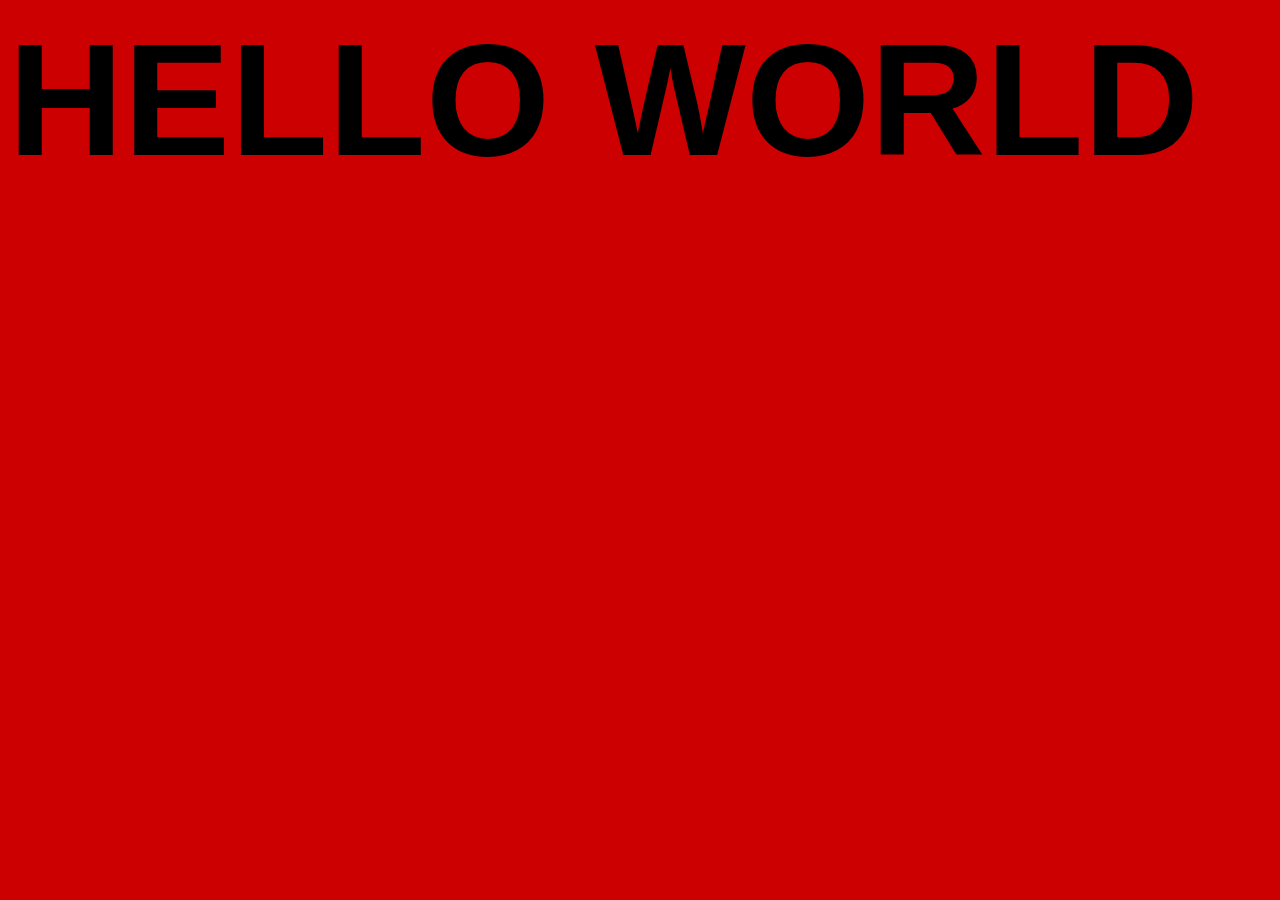
==== index.html @ 484a3b25 "adding html file" ====
<html>
<head>
<title>HELLO WORLD</title>
<style type='text/css'>
	body {
		background-color: #cc0000;
		font-family: Arial, sans-serif;
		font-size: 500%;
	}
</style>
</head>
<body>
	<h1>HELLO WORLD</h1>
</body>
</html>
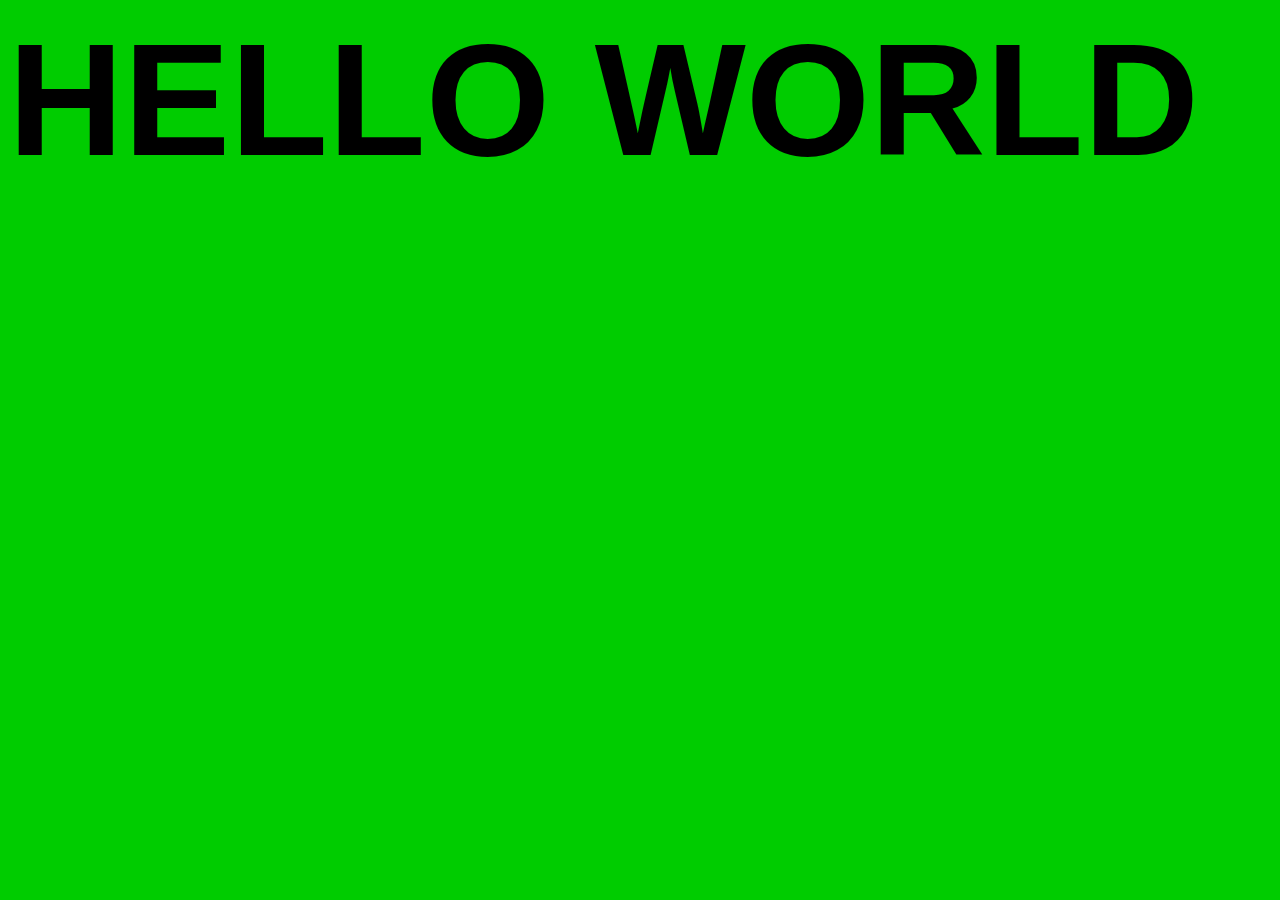
==== commit 8358805f: "adding a style sheet" ====
--- a/index.html
+++ b/index.html
@@ -8,6 +8,7 @@
 		font-size: 500%;
 	}
 </style>
+<link rel="stylesheet" type="text/css" href="css/style.css">
 </head>
 <body>
 	<h1>HELLO WORLD</h1>
--- a/css/style.css
+++ b/css/style.css
@@ -0,0 +1,3 @@
+body {
+	background-color: #00cc00;
+}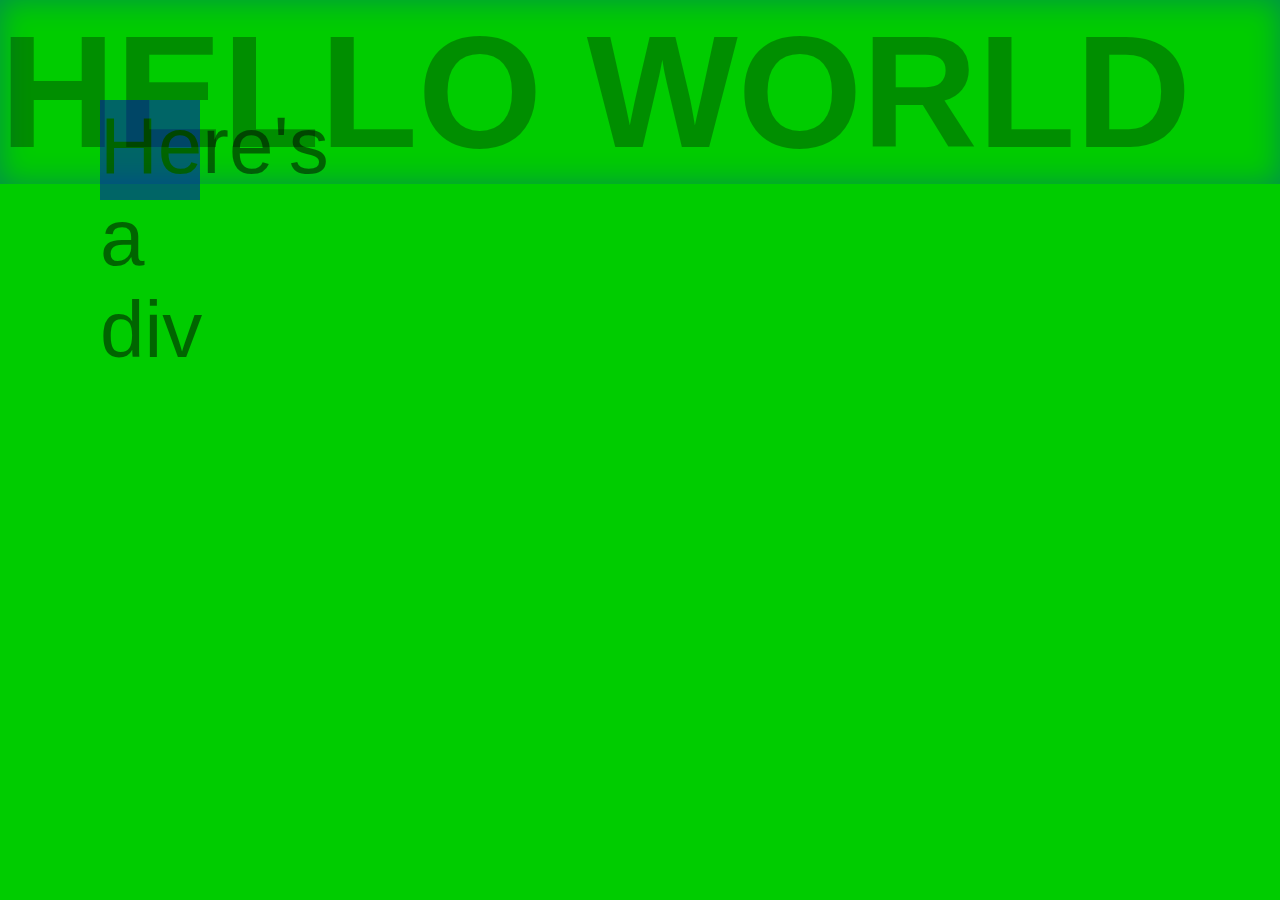
==== commit e07340d2: "adding blue square" ====
--- a/index.html
+++ b/index.html
@@ -12,5 +12,9 @@
 </head>
 <body>
 	<h1>HELLO WORLD</h1>
+
+	<div class="square">
+		Here's a div
+	</div>
 </body>
 </html>--- a/css/style.css
+++ b/css/style.css
@@ -1,3 +1,24 @@
 body {
 	background-color: #00cc00;
+	margin: 0;
+	padding: 0;
+	border: 0;
+}
+
+h1 {
+	color: rgba(0, 0, 0, 0.3);
+
+	-moz-box-shadow:    inset 0 0 30px rgba(0, 0, 255, 0.3);;
+	-webkit-box-shadow: inset 0 0 30px rgba(0, 0, 255, 0.3);;
+	box-shadow:         inset 0 0 30px rgba(0, 0, 255, 0.3);;
+}
+
+.square {
+	position: absolute;
+	top: 100px;
+	left: 100px;
+	background-color: #0000cc;
+	width: 100px;
+	height: 100px;
+	opacity: 0.5;
 }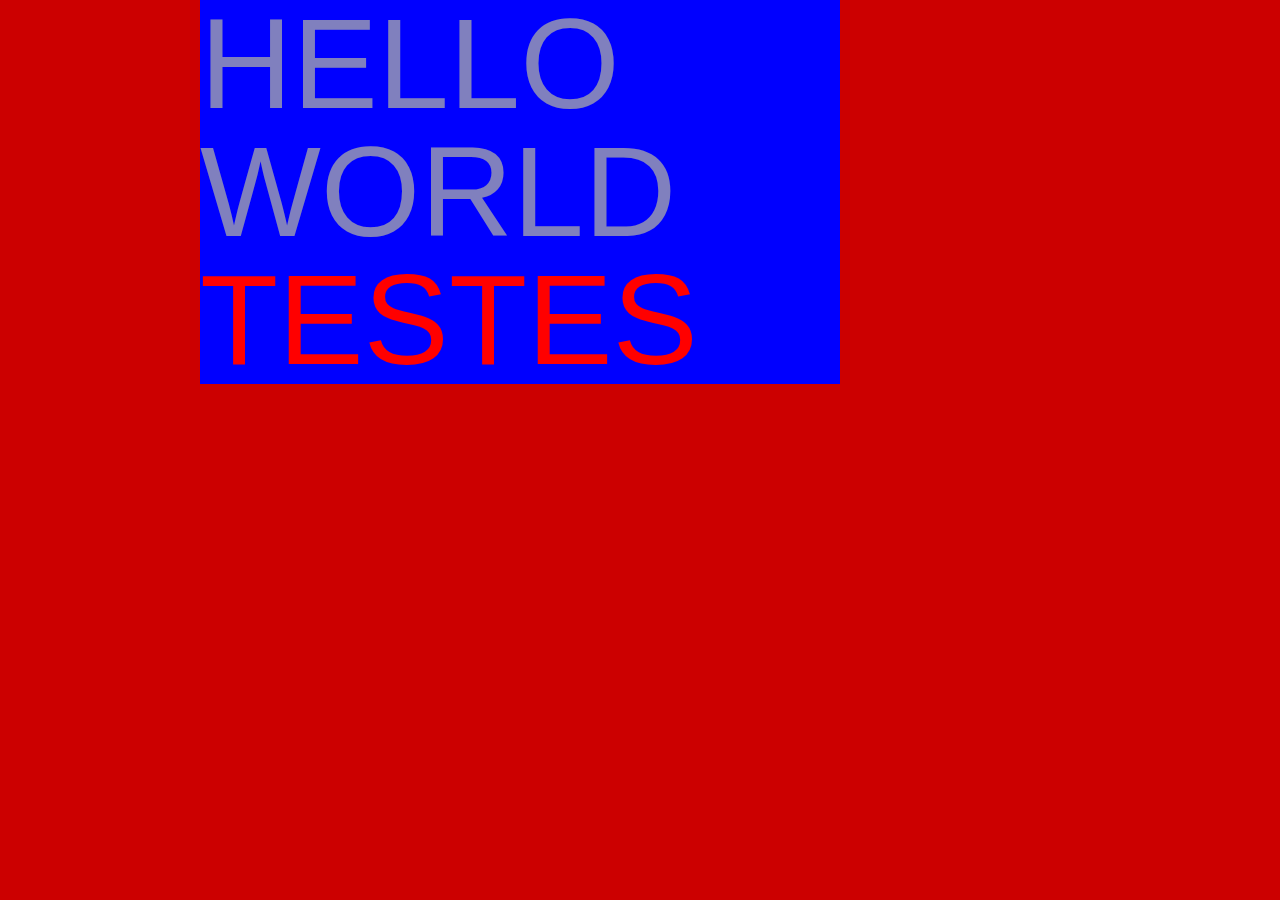
==== commit 2fd0360a: "Adding some SASS" ====
--- a/index.html
+++ b/index.html
@@ -8,13 +8,13 @@
 		font-size: 500%;
 	}
 </style>
-<link rel="stylesheet" type="text/css" href="css/style.css">
+<link rel="stylesheet" type="text/css" href="stylesheets/screen.css">
 </head>
 <body>
-	<h1>HELLO WORLD</h1>
+	<h1 class="test">HELLO WORLD</h1>
 
-	<div class="square">
-		Here's a div
+	<div class="test">
+		<h1>TESTES</h1>
 	</div>
 </body>
 </html>--- a/stylesheets/screen.css
+++ b/stylesheets/screen.css
@@ -0,0 +1,101 @@
+/* Welcome to Compass.
+ * In this file you should write your main styles. (or centralize your imports)
+ * Import this file using the following HTML or equivalent:
+ * <link href="/stylesheets/screen.css" media="screen, projection" rel="stylesheet" type="text/css" /> */
+/* line 17, ../../../../Library/Ruby/Gems/1.8/gems/compass-0.12.2/frameworks/compass/stylesheets/compass/reset/_utilities.scss */
+html, body, div, span, applet, object, iframe,
+h1, h2, h3, h4, h5, h6, p, blockquote, pre,
+a, abbr, acronym, address, big, cite, code,
+del, dfn, em, img, ins, kbd, q, s, samp,
+small, strike, strong, sub, sup, tt, var,
+b, u, i, center,
+dl, dt, dd, ol, ul, li,
+fieldset, form, label, legend,
+table, caption, tbody, tfoot, thead, tr, th, td,
+article, aside, canvas, details, embed,
+figure, figcaption, footer, header, hgroup,
+menu, nav, output, ruby, section, summary,
+time, mark, audio, video {
+  margin: 0;
+  padding: 0;
+  border: 0;
+  font: inherit;
+  font-size: 100%;
+  vertical-align: baseline;
+}
+
+/* line 22, ../../../../Library/Ruby/Gems/1.8/gems/compass-0.12.2/frameworks/compass/stylesheets/compass/reset/_utilities.scss */
+html {
+  line-height: 1;
+}
+
+/* line 24, ../../../../Library/Ruby/Gems/1.8/gems/compass-0.12.2/frameworks/compass/stylesheets/compass/reset/_utilities.scss */
+ol, ul {
+  list-style: none;
+}
+
+/* line 26, ../../../../Library/Ruby/Gems/1.8/gems/compass-0.12.2/frameworks/compass/stylesheets/compass/reset/_utilities.scss */
+table {
+  border-collapse: collapse;
+  border-spacing: 0;
+}
+
+/* line 28, ../../../../Library/Ruby/Gems/1.8/gems/compass-0.12.2/frameworks/compass/stylesheets/compass/reset/_utilities.scss */
+caption, th, td {
+  text-align: left;
+  font-weight: normal;
+  vertical-align: middle;
+}
+
+/* line 30, ../../../../Library/Ruby/Gems/1.8/gems/compass-0.12.2/frameworks/compass/stylesheets/compass/reset/_utilities.scss */
+q, blockquote {
+  quotes: none;
+}
+/* line 103, ../../../../Library/Ruby/Gems/1.8/gems/compass-0.12.2/frameworks/compass/stylesheets/compass/reset/_utilities.scss */
+q:before, q:after, blockquote:before, blockquote:after {
+  content: "";
+  content: none;
+}
+
+/* line 32, ../../../../Library/Ruby/Gems/1.8/gems/compass-0.12.2/frameworks/compass/stylesheets/compass/reset/_utilities.scss */
+a img {
+  border: none;
+}
+
+/* line 116, ../../../../Library/Ruby/Gems/1.8/gems/compass-0.12.2/frameworks/compass/stylesheets/compass/reset/_utilities.scss */
+article, aside, details, figcaption, figure, footer, header, hgroup, menu, nav, section, summary {
+  display: block;
+}
+
+/* line 16, ../sass/screen.scss */
+body {
+  font-family: Helvetica, Arial, sans-serif;
+  font-size: 800%;
+}
+
+/* line 26, ../sass/screen.scss */
+.test {
+  width: 50%;
+  color: rgba(255, 255, 125, 0.5);
+  float: left;
+  margin-left: 200px;
+  -webkit-transition-property: color;
+  -moz-transition-property: color;
+  -o-transition-property: color;
+  transition-property: color;
+  -webkit-transition-duration: 0.5s;
+  -moz-transition-duration: 0.5s;
+  -o-transition-duration: 0.5s;
+  transition-duration: 0.5s;
+  display: block;
+  background-color: #0000ff;
+}
+/* line 34, ../sass/screen.scss */
+.test h1 {
+  color: red;
+}
+/* line 38, ../sass/screen.scss */
+.test:hover {
+  color: #000000;
+  cursor: pointer;
+}
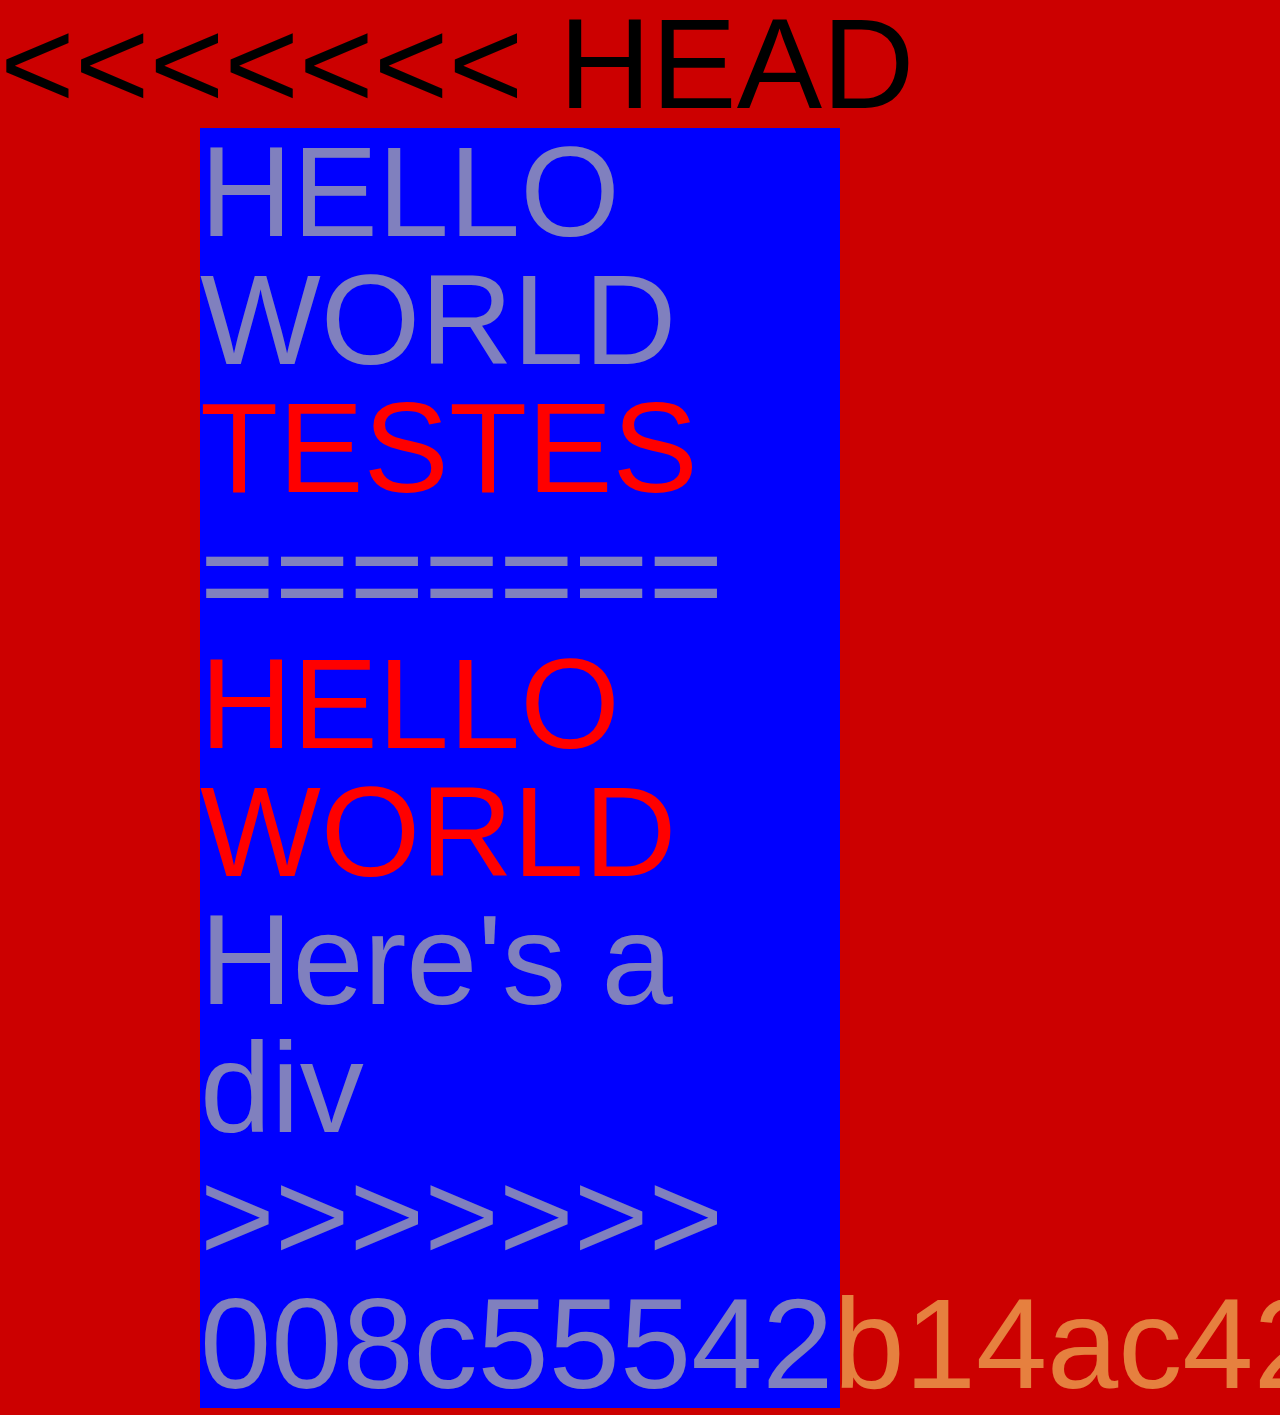
==== commit 0d17ad28: "trying to add SASSY" ====
--- a/index.html
+++ b/index.html
@@ -11,10 +11,17 @@
 <link rel="stylesheet" type="text/css" href="stylesheets/screen.css">
 </head>
 <body>
+<<<<<<< HEAD
 	<h1 class="test">HELLO WORLD</h1>
 
 	<div class="test">
 		<h1>TESTES</h1>
+=======
+	<h1>HELLO WORLD</h1>
+
+	<div class="square">
+		Here's a div
+>>>>>>> 008c55542b14ac42eb185eddcf55d06bec9405df
 	</div>
 </body>
 </html>